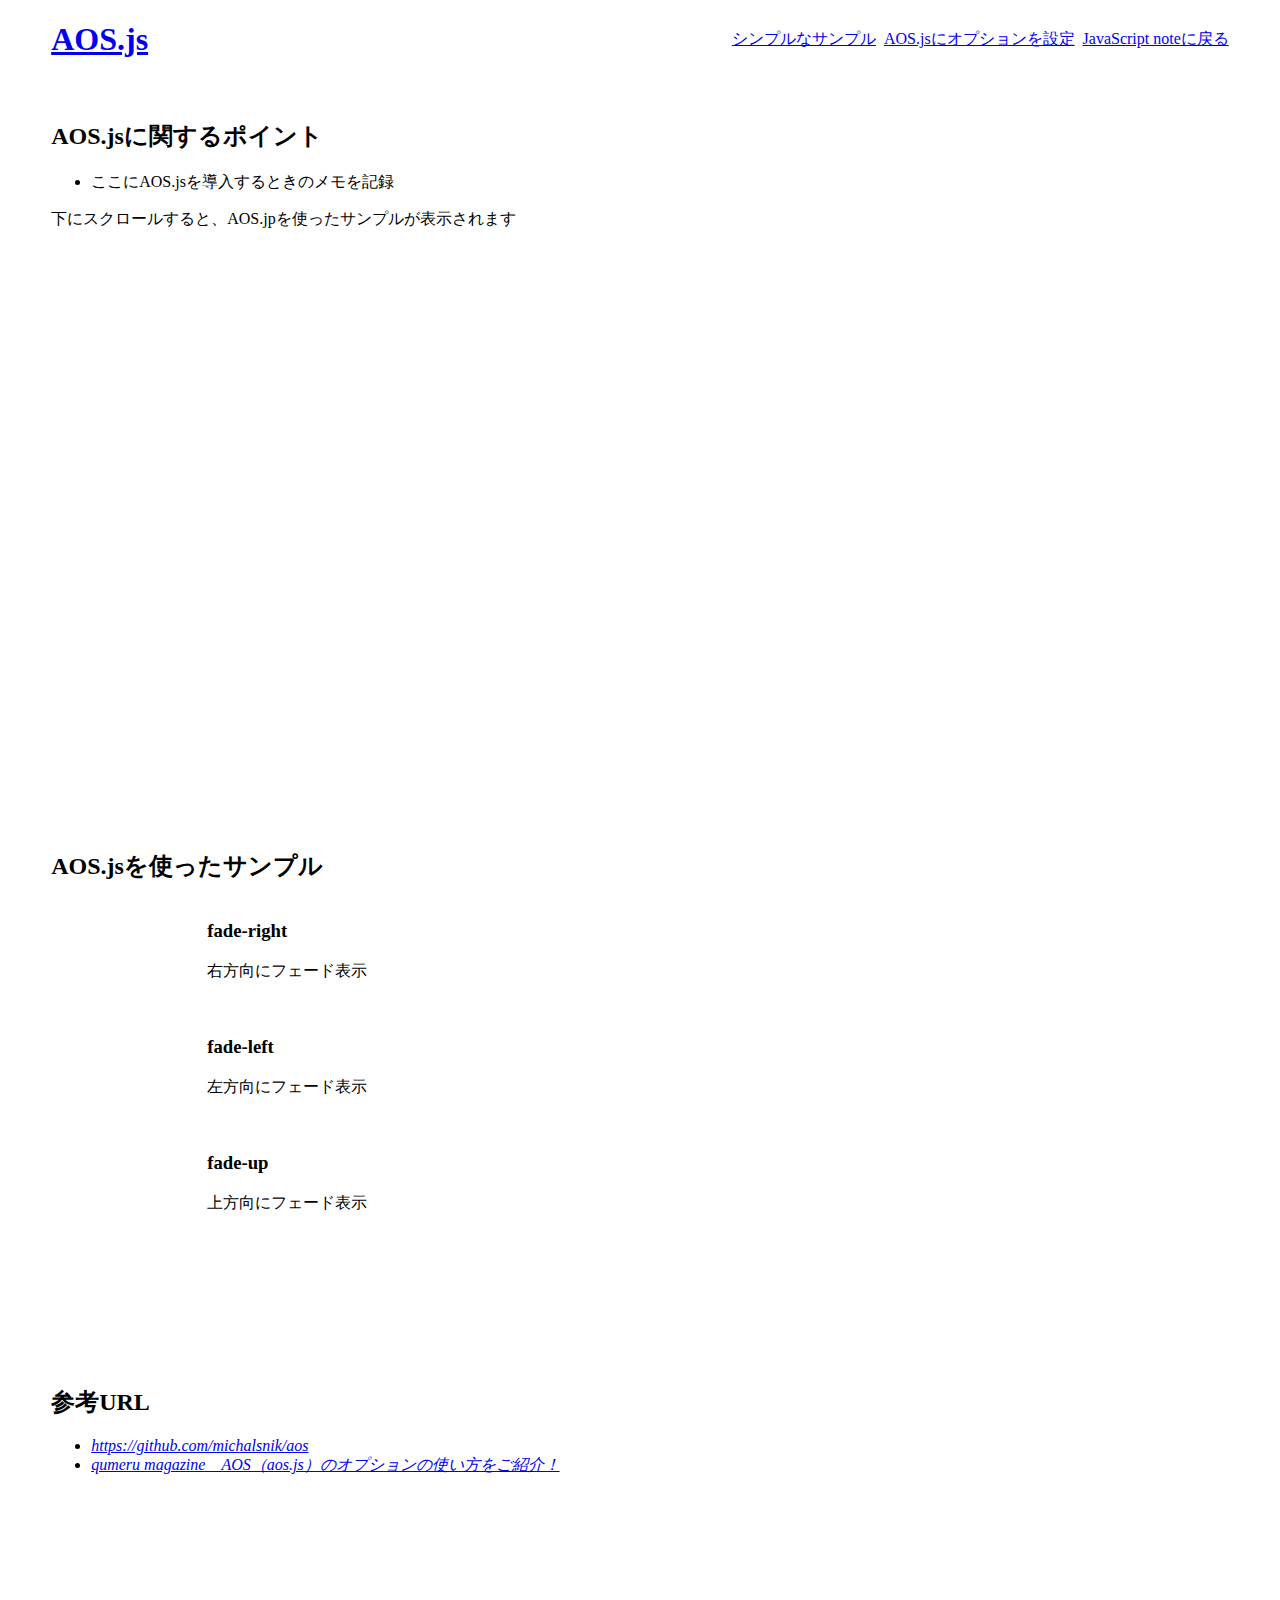
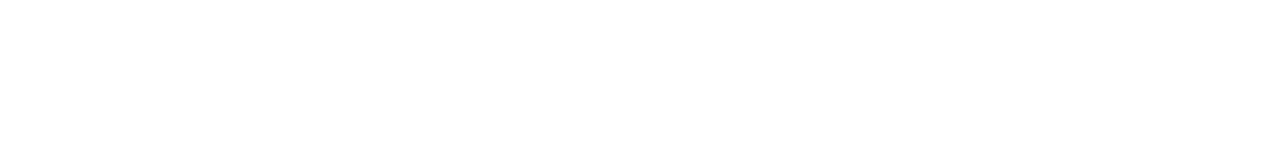
==== aos-js01.html @ 396339f3 "add aos.js" ====
<!DOCTYPE html>
<html lang="en">
<head>
  <meta charset="UTF-8">
  <meta http-equiv="X-UA-Compatible" content="IE=edge">
  <meta name="viewport" content="width=device-width, initial-scale=1.0">
  <title>AOS.js sample</title>
  <link rel="stylesheet" href="css/style.css">
  <link rel="icon" href="favicon.ico">

  <!-- AOS.js -->
  <link href="https://unpkg.com/aos@2.3.1/dist/aos.css" rel="stylesheet">
  <script src="https://unpkg.com/aos@2.3.1/dist/aos.js"></script>
  
</head>

<div class="fixed-area">
  <header>
    <h1>
      <a href="#">AOS.js</a>
    </h1>
    <nav>
      <ul>
        <li><a href="#aos-js-sample01">シンプルなサンプル</a></li>
        <li><a href="aos-js02.html#aos-js-sample02">AOS.jsにオプションを設定</a></li>
        <li><a href="index.html">JavaScript noteに戻る</a></li>
      </ul>
    </nav>
  </header>
</div><!-- /.fixed-area -->

<body>
  <section id="aos-js-point" class="contents-wrapper">
    <h2>AOS.jsに関するポイント</h2>
    <ul>
      <li>ここにAOS.jsを導入するときのメモを記録</li>
    </ul>
    <p>下にスクロールすると、AOS.jpを使ったサンプルが表示されます</p>
  </section>

  <section id="aos-js-sample01" class="aos-js-sample contents-wrapper">
  
    <h2>AOS.jsを使ったサンプル</h2>
    <ul class="aos-js-sample-list">
      <li class="aos-js-sample-item">
        <div class="aos-sample-box aos-sample-box01" data-aos="fade-right">01</div>
        <div class="aos-js-sample-desc">
          <h3>fade-right</h3>
          <p>右方向にフェード表示</p>
        </div>
      </li>
      
      <li class="aos-js-sample-item">
        <div class="aos-sample-box aos-sample-box02" data-aos="fade-left">02</div>
        <div class="aos-js-sample-desc">
          <h3>fade-left</h3>
          <p>左方向にフェード表示</p>
        </div>    
      </li>
      
      <li class="aos-js-sample-item">
        <div class="aos-sample-box aos-sample-box03" data-aos="fade-up">03</div>
        <div class="aos-js-sample-desc">
          <h3>fade-up</h3>
          <p>上方向にフェード表示</p>
        </div>    
      </li>
    </ul>
  </section>
  
<section id="reference" class="contents-wrapper">
    <h2>参考URL</h2>
    <cite>
      <ul>
        <li><a href="https://github.com/michalsnik/aos">https://github.com/michalsnik/aos</a></li>
        <li><a href="https://qumeru.com/magazine/400">qumeru magazine　AOS（aos.js）のオプションの使い方をご紹介！</a></li>
      </ul>
    </cite>
  </section>

  <!-- AOS.js -->
  <script>AOS.init();</script>
</body>
</html>
---- css/style.css ----
@charset "UTF-8";

html {
  font-size: 100%
}

body {
  margin: 0;
}

/* headerを含む画面上部の領域を固定 */
.fixed-area {
  box-sizing: border-box;
  position: fixed;
  top:0;
  left:50%;
  transform: translateX(-50%);
  background: #fff;
  width: 100%;
  padding: 0 4%;
}  

header {
  /* background: pink; */
  display: flex;
  justify-content: space-between;
  align-items: center;
  width:100%;
}  

nav {
  width:60%;
}

nav ul {
  /* background:olive; */
  list-style: none;
  display: flex;
  flex-wrap: wrap;
  justify-content: flex-end;
}

nav li {
  padding-left: 8px;
}

.contents-wrapper {
  /* 上部に余白を作り、固定されたヘッダーに隠れないようにする */
  padding: 100px 4% 0;
}


.aos-js-sample  {
  /* スクロール後に現れるように調整 */
  margin-top: 500px;
}

.aos-js-sample-list {
  list-style: none;
}

.aos-js-sample-item {
  display: flex;
  padding-bottom: 16px;
}

.aos-sample-box {
  width: 100px;
  height: 100px;
  color: #fff;
  font-size: 3rem;
  text-align: center;
  line-height: 100px;
}

.aos-js-sample-desc {
  margin-left: 16px;
}

.aos-sample-box01 {
  background: hsl( 30, 60%, 60%);
}

.aos-sample-box02 {
  background: hsl( 60, 60%, 60%);
}

.aos-sample-box03 {
  background: hsl( 90, 60%, 60%);
}

/* #reference ************************************* */
#reference {
  min-height: 400px;
}
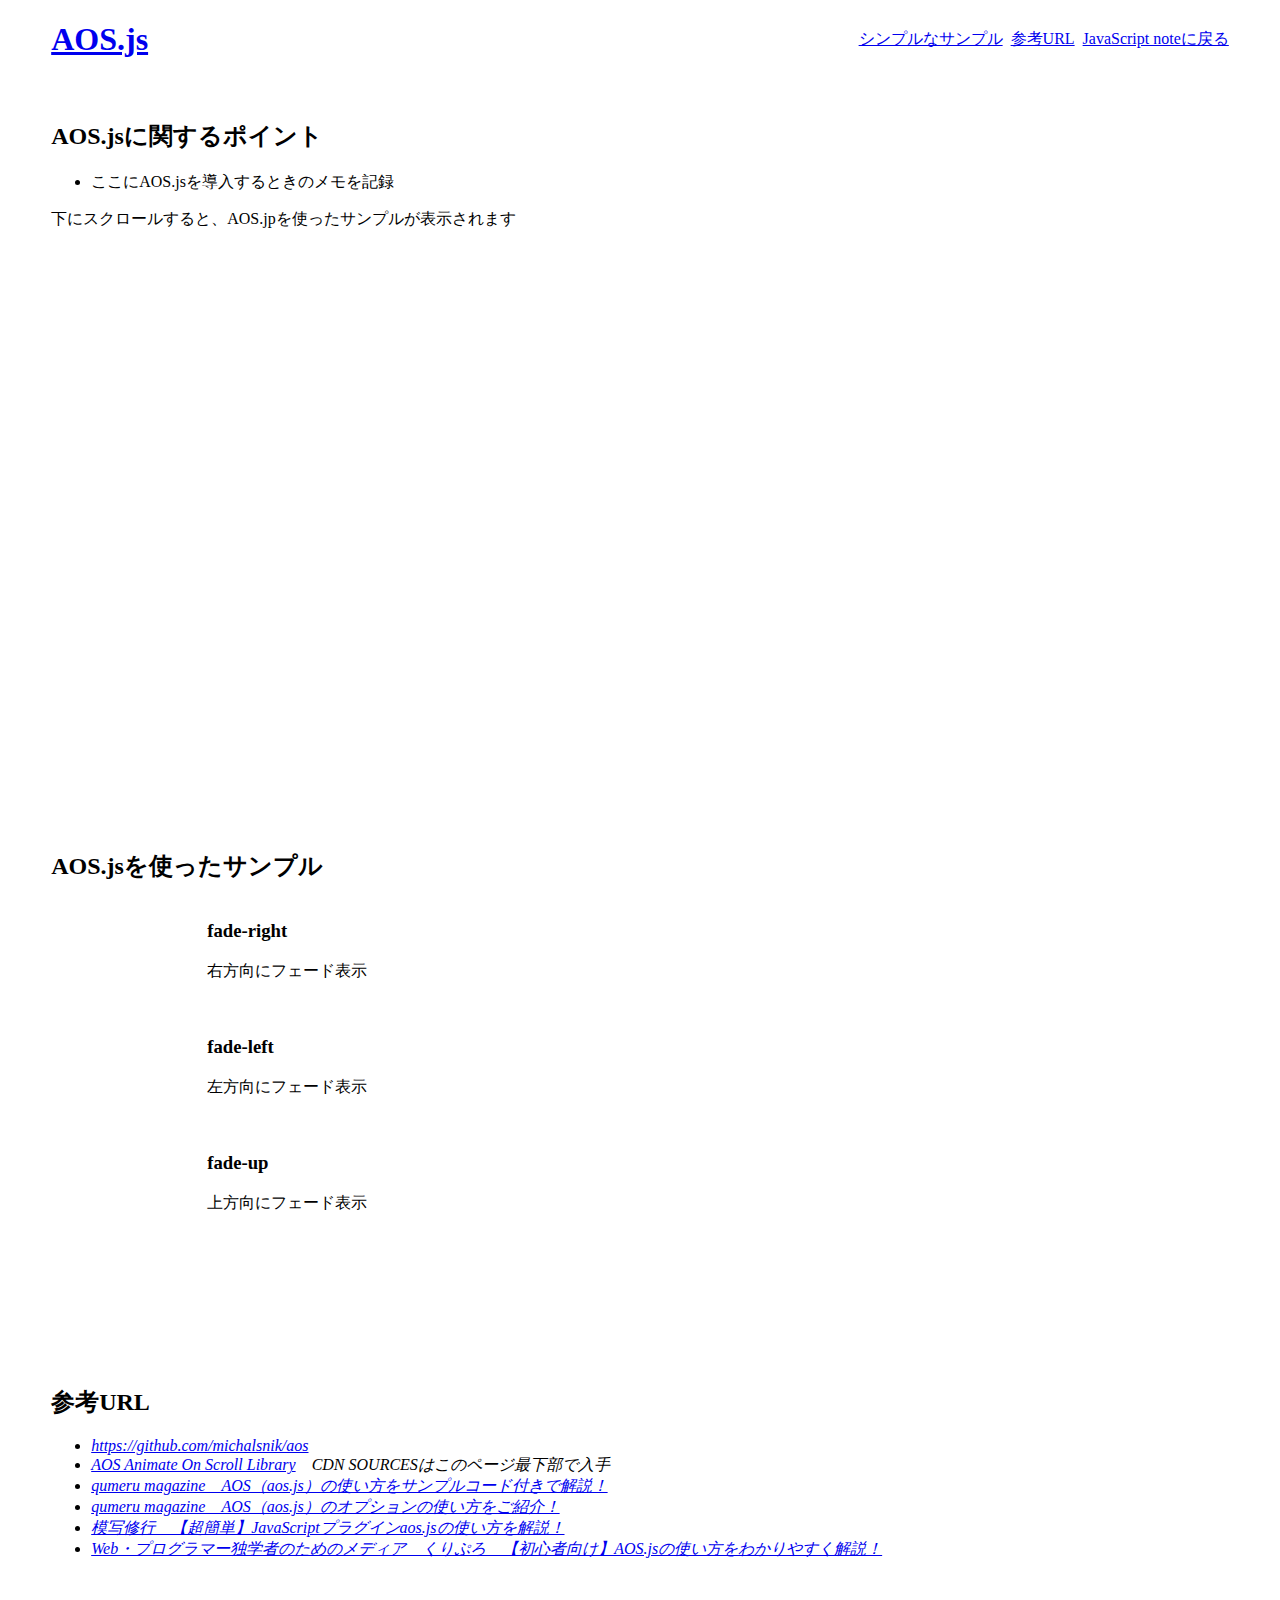
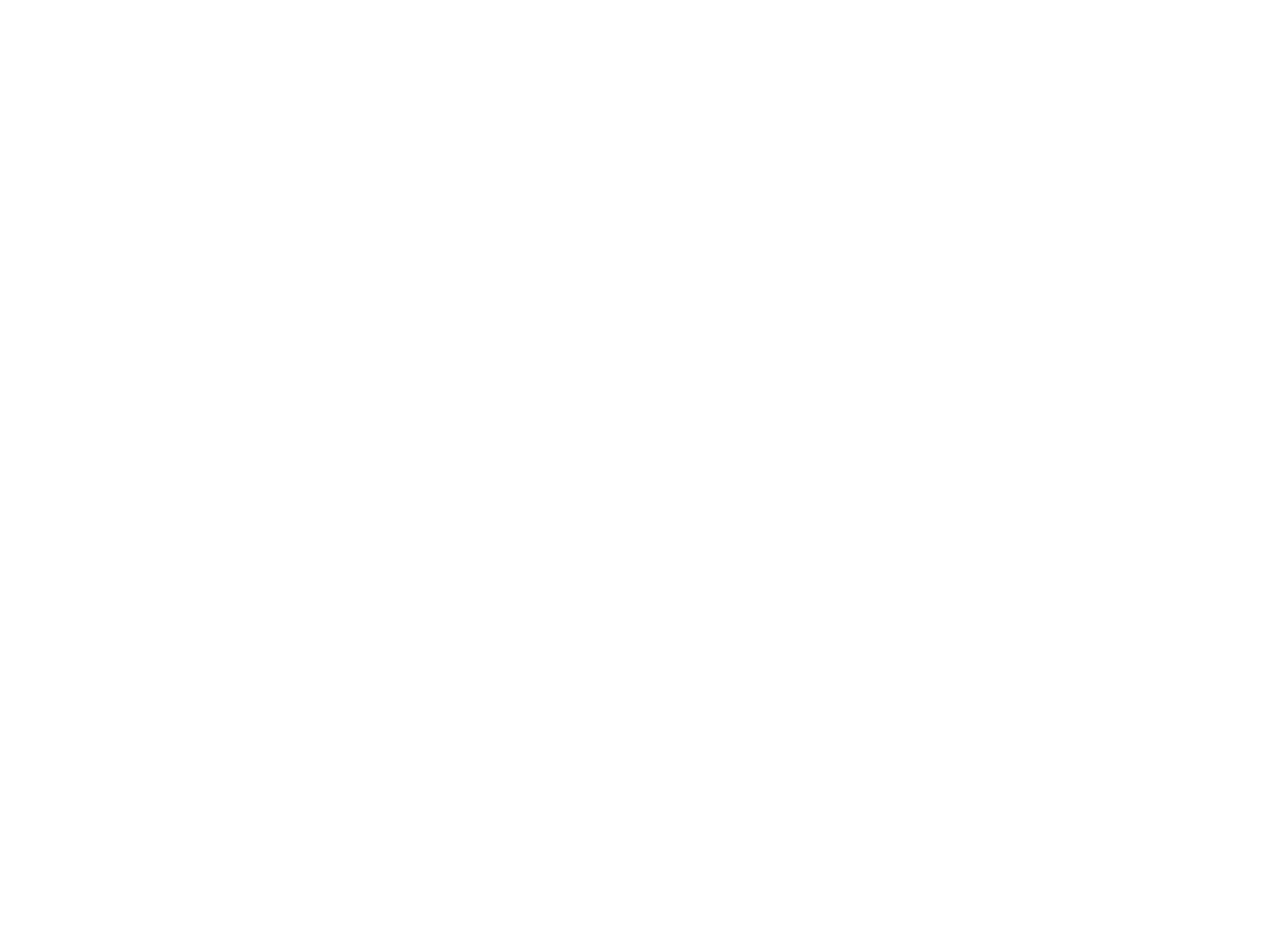
==== commit 4a8be50c: "add #reference" ====
--- a/aos-js01.html
+++ b/aos-js01.html
@@ -1,5 +1,5 @@
 <!DOCTYPE html>
-<html lang="en">
+<html lang="ja">
 <head>
   <meta charset="UTF-8">
   <meta http-equiv="X-UA-Compatible" content="IE=edge">
@@ -22,7 +22,7 @@
     <nav>
       <ul>
         <li><a href="#aos-js-sample01">シンプルなサンプル</a></li>
-        <li><a href="aos-js02.html#aos-js-sample02">AOS.jsにオプションを設定</a></li>
+        <li><a href="#reference">参考URL</a></li>
         <li><a href="index.html">JavaScript noteに戻る</a></li>
       </ul>
     </nav>
@@ -73,7 +73,12 @@
     <cite>
       <ul>
         <li><a href="https://github.com/michalsnik/aos">https://github.com/michalsnik/aos</a></li>
+        <li><a href="https://michalsnik.github.io/aos/">AOS
+          Animate On Scroll Library</a>　CDN SOURCESはこのページ最下部で入手</li>
+        <li><a href="https://qumeru.com/magazine/295">qumeru magazine　AOS（aos.js）の使い方をサンプルコード付きで解説！</a></li>
         <li><a href="https://qumeru.com/magazine/400">qumeru magazine　AOS（aos.js）のオプションの使い方をご紹介！</a></li>
+        <li><a href="https://webkore.site/aos/">模写修行　【超簡単】JavaScriptプラグインaos.jsの使い方を解説！</a></li>
+        <li><a href="https://crepro-media.com/pickup/aosjs/">Web・プログラマー独学者のためのメディア　くりぷろ　【初心者向け】AOS.jsの使い方をわかりやすく解説！</a></li>
       </ul>
     </cite>
   </section>
--- a/css/style.css
+++ b/css/style.css
@@ -6,6 +6,7 @@
 
 body {
   margin: 0;
+  padding:0;
 }
 
 /* headerを含む画面上部の領域を固定 */
@@ -21,19 +22,21 @@
 }  
 
 header {
-  /* background: pink; */
   display: flex;
   justify-content: space-between;
   align-items: center;
   width:100%;
-}  
-
-nav {
+}
+
+h1 {
+  font-size: 2rem;
+}
+
+/* nav {
   width:60%;
-}
+} */
 
 nav ul {
-  /* background:olive; */
   list-style: none;
   display: flex;
   flex-wrap: wrap;
@@ -91,5 +94,182 @@
 
 /* #reference ************************************* */
 #reference {
-  min-height: 400px;
-}+  min-height: calc( 100vw - 100px );
+}
+
+/* **********
+index.html
+********** */
+
+/* index.html終わり */
+
+
+/* **********
+aos-js03.html
+********** */
+
+.aos-js03-section-wrapper h2 {
+  margin-top: 16px;
+}
+
+.big-bg {
+  background-size: cover;
+  background-position: center bottom;
+  background-image: url(../img/main-visual.jpg);
+  min-height: 80vh;
+}
+
+.aos-js03-wrapper {
+  width: 80%;
+  margin: 0 auto;
+}
+
+.aos-js03-wrapper p {
+  margin: 0;
+  padding: 32px;
+  /* background: #ccc; */
+}
+
+/* .aos-js03-header ***** */
+.first-header {
+  color: #fff;
+  width: 100%;
+}
+
+.cb-header {
+  background: #000;
+  width: 100%;
+  position: fixed; 
+  top: 0;
+  left: 50%;
+  transform: translateX(-50%);
+  display: none;
+  opacity: .7;
+  z-index: 1;
+}
+
+.aos-js03-header-wrapper {
+  display: flex;
+  justify-content: space-between;
+  align-items: center;
+}
+
+.aos-js03-header ul {
+  list-style: none;
+  display: flex;
+}
+
+.aos-js03-header nav li {
+  margin-left: 16px;
+}
+
+
+.aos-js03-header a {
+  text-decoration: none;
+  color: #fff;
+}
+
+.site-desc {
+  color: #fff;
+  background: rgba(0, 0, 0, 0.6);
+  width: 50%;
+  position: absolute;
+  top: 30%;
+  left: 50%;
+  transform: translate(-50%,-50%);
+  padding: 16px;
+  text-align: center;
+}
+
+.site-desc h2 {
+  font-size: 2rem;
+}
+
+.aos-js03-section-wrapper {
+  padding-top: 80px;
+}
+
+.fade-up-wrapper {
+  background-color: #ccc;
+}
+
+/* aos-js03.html終わり */
+
+/* **********
+aos-js04.html
+********** */
+
+.aos-js04-main-visual {
+  height: 100vh;
+  background-size: cover;
+  background-position: center bottom;
+}
+
+.aos-js04-header {
+  /* background: skyblue; */
+  width: 100%;
+  padding: 0 4%;
+  height: 100px;
+  display: flex;
+  justify-content: space-between;
+  align-content: center;
+  box-sizing: border-box;
+}
+
+.aos-js04-header h1 a {
+  text-decoration: none;
+  color: #fff;
+}
+
+.aos-js04-header nav a {
+  text-decoration: none;
+  background: #fff;
+  color: #333;
+  padding: 4px;
+}
+
+.site-desc02 {
+  color: #fff;
+  background: rgba(0, 0, 0, 0.6);
+  width: 50%;
+  position: absolute;
+  bottom: 5%;
+  left: 50%;
+  transform: translate(-50%,-50%);
+  padding: 16px;
+  text-align: center;
+}
+
+.shells h2 {
+  text-align: center;
+}
+
+.shells-wrapper {
+  display: flex;
+  margin-bottom: 64px;
+}
+
+#s01 > div:nth-child(odd) {
+  flex-direction: row-reverse;
+}
+
+.shells-wrapper .desc {
+  padding: 32px;
+}
+.shell-img-wrapper {
+  /* background: #ccc; */
+  background: tomato;
+  /* 背景画像が画像からはみ出さないようにする */
+  height: fit-content; 
+}
+
+.shell-img-wrapper img {
+  width: 300px;
+  height: 300px;
+  object-fit:cover;
+  vertical-align: middle;
+}
+
+
+
+/* aos-js04.html終わり */